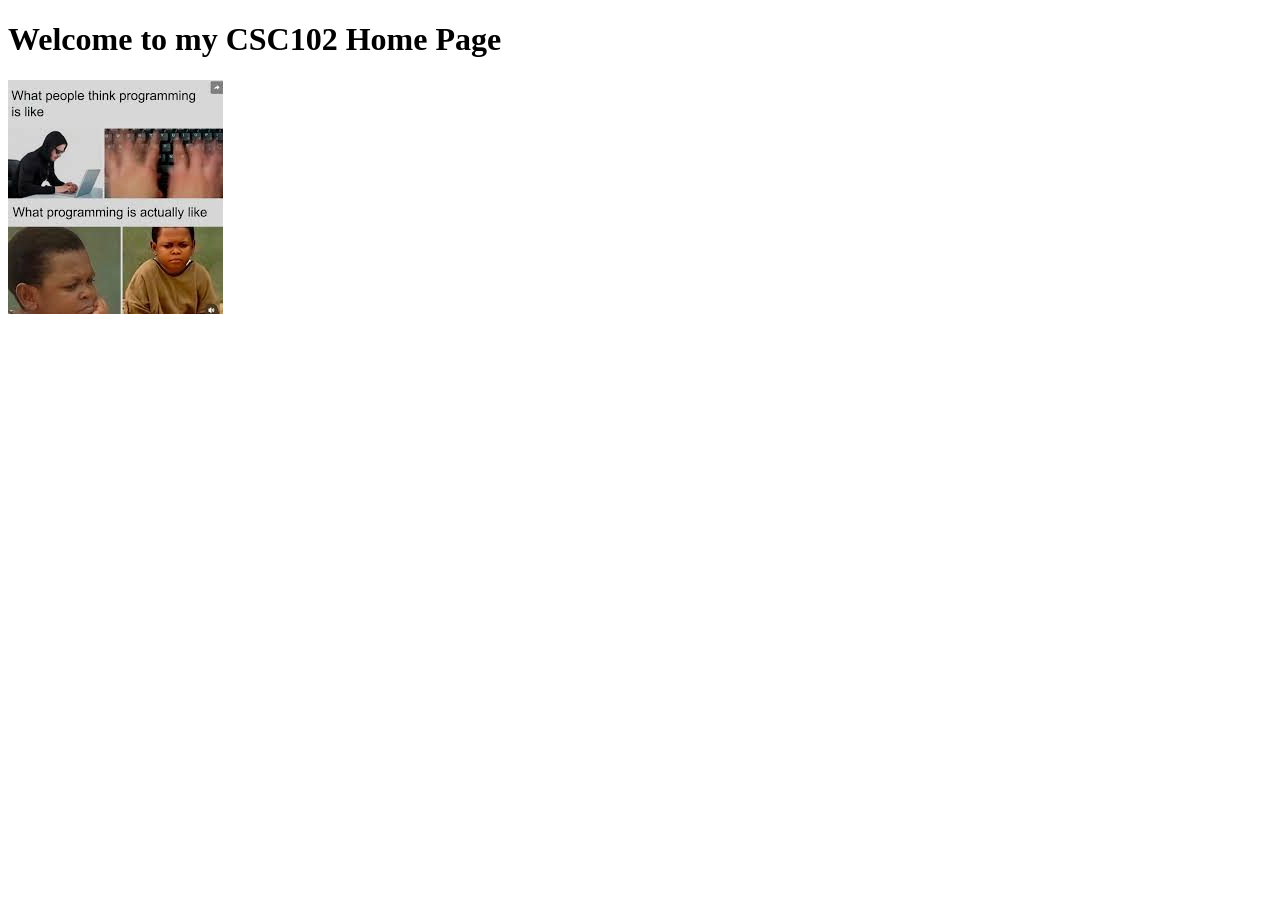
==== index.html @ 4a454bf5 "Add files via upload" ====
<!-- Quesean Parker 3/14/2026 -->
<!DOCTYPE html>
<!-- the html tag goes next -->
 <html>
    <!-- the head section has infor for the browser and search engine -->
     <head>
         <title> CSC102 Home Page</title>
     </head>

     <!-- the body section holds the text and images that we want to show to the user -->
      <body>
        <h1> Welcome to my CSC102 Home Page</h1>
    <!-- p is paragraph tag; has spacing around it by default -->
        <p>
            <img id="memeImage" src="meme.jpg">
        </p>
    </body>
    </html>
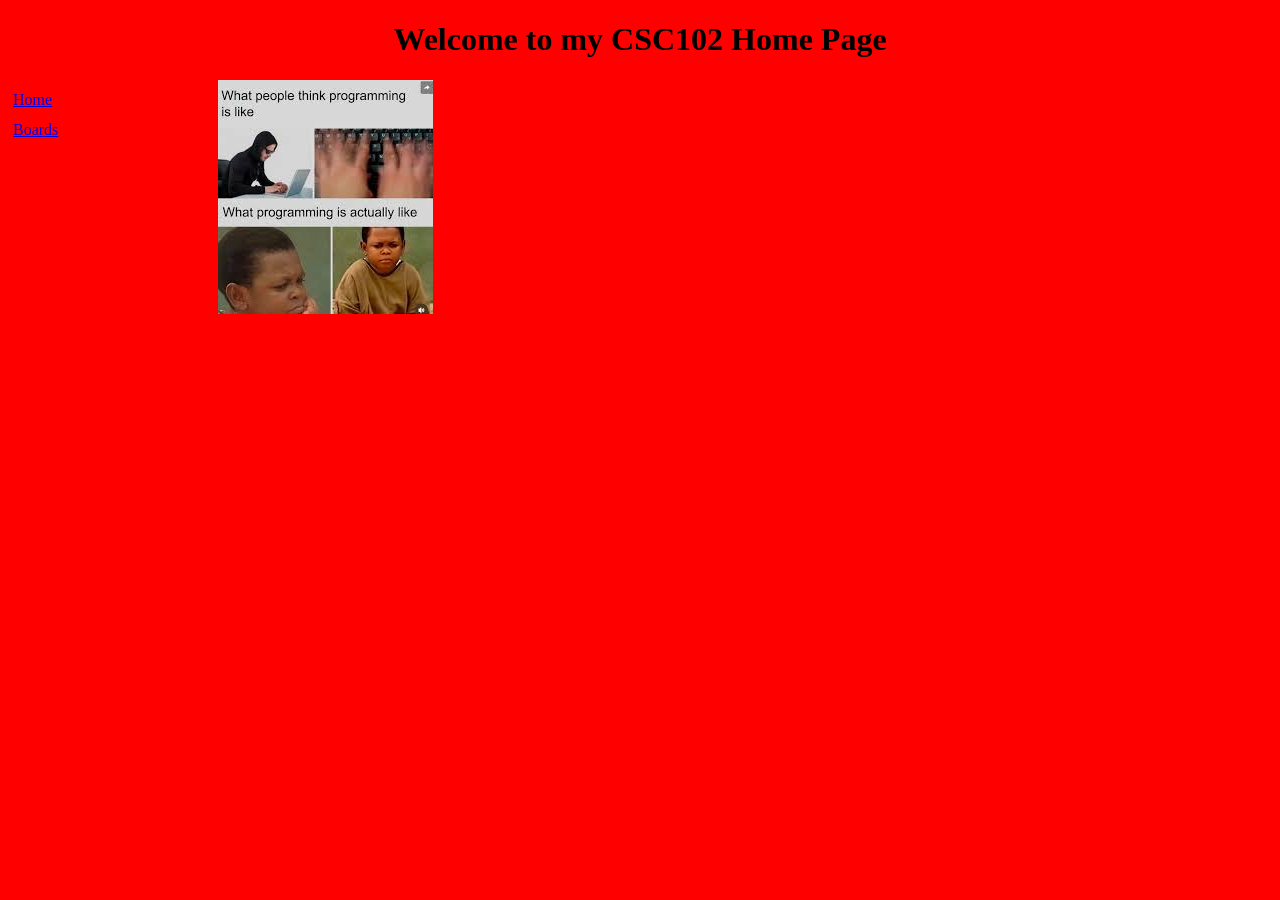
==== commit 01ba1e26: "Add files via upload" ====
--- a/index.html
+++ b/index.html
@@ -5,12 +5,23 @@
     <!-- the head section has infor for the browser and search engine -->
      <head>
          <title> CSC102 Home Page</title>
+         <!-- add a link to our css file -->
+         <link rel="stylesheet" href="main.css">
      </head>
 
      <!-- the body section holds the text and images that we want to show to the user -->
       <body>
+        <header>
         <h1> Welcome to my CSC102 Home Page</h1>
-    <!-- p is paragraph tag; has spacing around it by default -->
+        <!-- create a new section to hold the menu -->
+        <nav>
+            <a href="index.html"> Home</a>
+            <br>
+            <a href="boards.html"> Boards</a>
+
+        </nav>
+    </header>
+        <!-- p is paragraph tag; has spacing around it by default -->
         <p>
             <img id="memeImage" src="meme.jpg">
         </p>
--- a/main.css
+++ b/main.css
@@ -0,0 +1,36 @@
+/* 
+declaration block:
+
+selector{
+    property: value;
+    property2: value;
+    
+}
+*/
+
+body{
+    background-color: red
+    
+
+}
+
+nav{
+    height: 600px;
+    width: 200px;
+    float: left;
+    padding: 5px;
+    line-height: 30px;
+}
+
+foster{
+    text-align: center;
+    margin-right: 200px;
+}
+
+#memeImage{
+    Margin-right: 200px
+}
+
+h1{
+    text-align: center;
+}
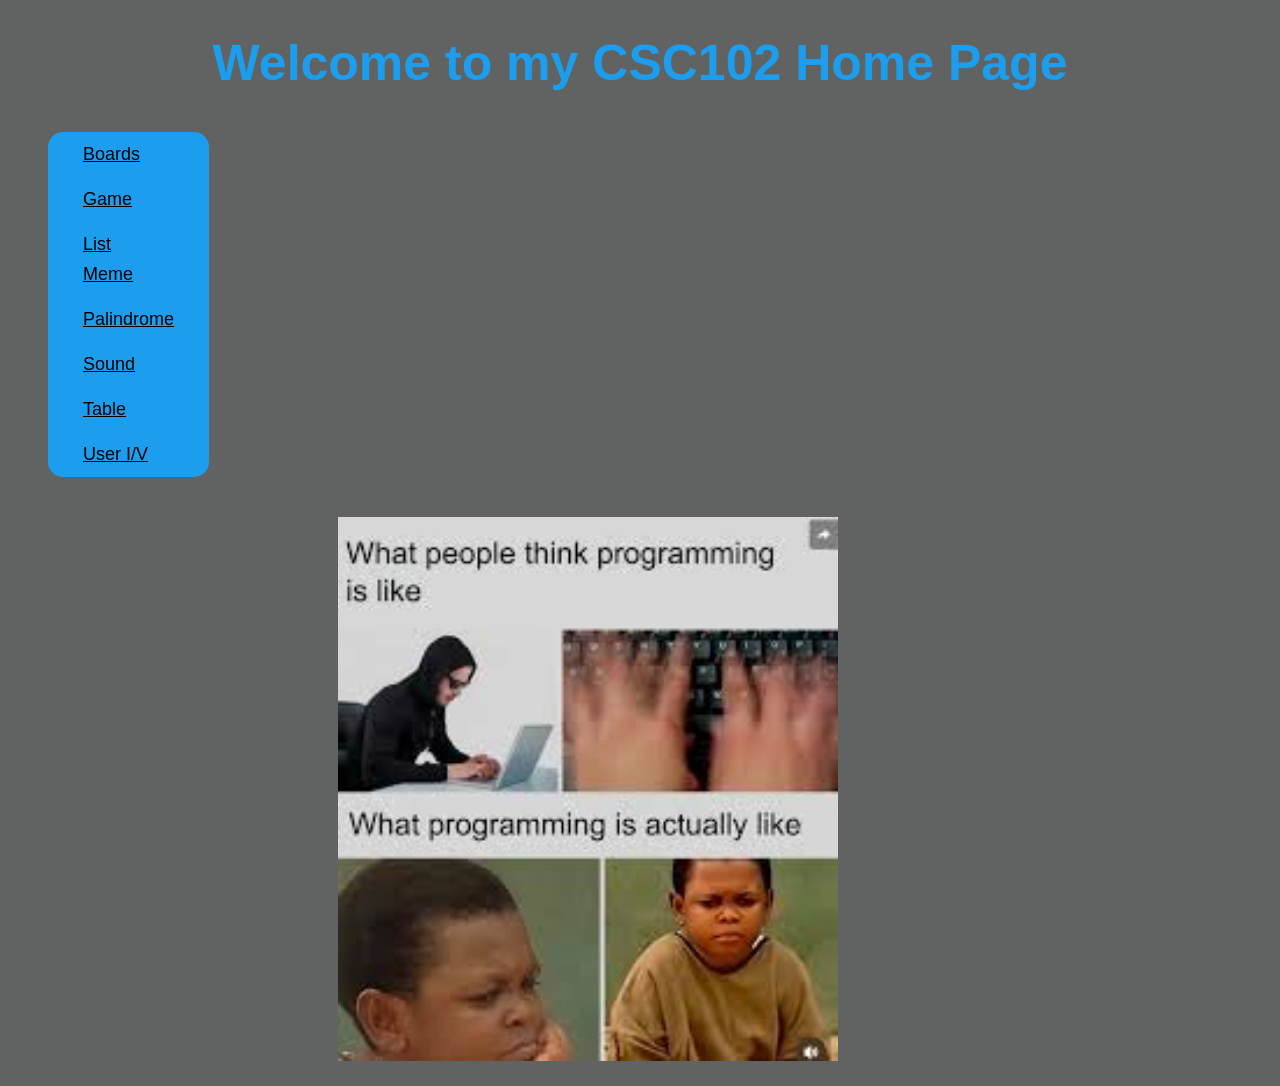
==== commit 6187638d: "Add files via upload" ====
--- a/index.html
+++ b/index.html
@@ -8,19 +8,45 @@
          <!-- add a link to our css file -->
          <link rel="stylesheet" href="main.css">
      </head>
+     <header>
+        <h1> Welcome to my CSC102 Home Page</h1>
+        <!-- create a new section to hold the menu -->
+        <nav>
+        <a href="boards.html">Boards</a>
+        <br>
+        <br>
+        <br>
+        <a href="newgame.html">Game</a>
+        <br>
+        <br>
+        <br>
+        <a href="3progcncpt.html">List</a>
+        <br>
+        <br>
+        <a href="moveimage.html">Meme<a>
+        <br>
+        <br>
+        <br>
+        <a href="palindrome.html">Palindrome</a>
+        <br>
+        <br>
+        <br> 
+        <a href="Sound.html">Sound</a>
+        <br>
+        <br>
+        <br>
+        <a href="createtable.html">Table</a>
+        <br>
+        <br>
+        <br>
+        <a href="strings.html">User I/V</a>
+
+        </nav>
 
      <!-- the body section holds the text and images that we want to show to the user -->
       <body>
-        <header>
-        <h1> Welcome to my CSC102 Home Page</h1>
-        <!-- create a new section to hold the menu -->
-        <nav>
-            <a href="index.html"> Home</a>
-            <br>
-            <a href="boards.html"> Boards</a>
-
-        </nav>
-    </header>
+        
+    
         <!-- p is paragraph tag; has spacing around it by default -->
         <p>
             <img id="memeImage" src="meme.jpg">
--- a/main.css
+++ b/main.css
@@ -7,30 +7,68 @@
     
 }
 */
-
-body{
-    background-color: red
-    
+h1{
+    color: rgb(28, 157, 237);
+    font-size: 50px;
+     text-align: center;
 
 }
 
-nav{
-    height: 600px;
-    width: 200px;
-    float: left;
-    padding: 5px;
-    line-height: 30px;
+body{
+    background-color: rgb(96, 99, 97);
+       font-family: 'Franklin Gothic Medium', 'Arial Narrow', Arial, sans-serif;
+    font-size: 25px;
+    
+}
+button{
+    color: #000;
+    background-color: aqua;
+    padding: 8px;
+    box-shadow: 0 4px 10px rgba(0,0,0,0.2);
 }
 
-foster{
-    text-align: center;
-    margin-right: 200px;
+input{padding: 10px;}
+
+h2{font-size: 25px;}
+
+h3{text-align: center;}
+#player1Image{margin-left: 600px;}
+#player2Image{
+    margin-left: 975px;}
+    #winner{text-align: center;}
+
+p
+{
+    font-size: 20px;
+}
+nav{
+    background-color: rgb(28, 157, 237);
+    color: black;
+    height: fit-content;
+    width: fit-content;
+    padding: 15px 20px;
+    line-height: 15px;
+    font-size: large;
+    border-radius: 15px;
+    margin: 40px;
 }
 
+
+
+a 
+    {
+    
+    padding: 4px 10px;
+    margin: 5px;
+    color: #000000;
+    }
+
+
+
+
 #memeImage{
-    Margin-right: 200px
+    margin-left: 330px;
+    width: 500px;
 }
 
-h1{
-    text-align: center;
-}+#rockIt{width: 500px;}
